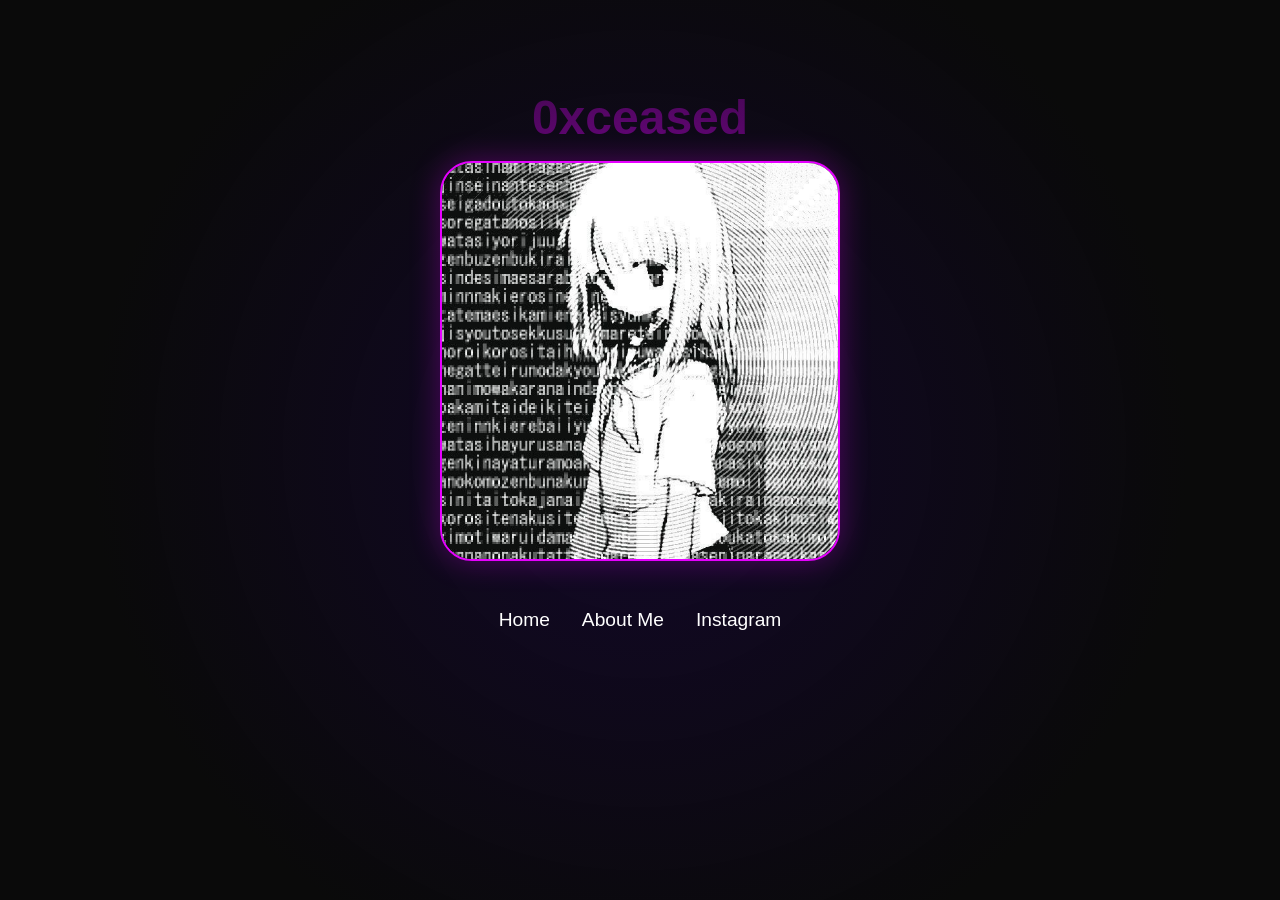
==== index.html @ 14ba4b08 "Updates" ====
<!DOCTYPE html><html><head><meta charSet="utf-8" data-next-head=""/><meta name="viewport" content="width=device-width" data-next-head=""/><title data-next-head="">0xceased</title><meta name="description" content="My personal portfolio" data-next-head=""/><link rel="icon" href="/favicon.ico" data-next-head=""/><link rel="stylesheet" href="https://cdnjs.cloudflare.com/ajax/libs/font-awesome/6.4.0/css/all.min.css" data-next-head=""/><link rel="preload" href="/_next/static/css/c6275c3a0eefd992.css" as="style"/><link rel="stylesheet" href="/_next/static/css/c6275c3a0eefd992.css" data-n-g=""/><noscript data-n-css=""></noscript><script defer="" nomodule="" src="/_next/static/chunks/polyfills-42372ed130431b0a.js"></script><script src="/_next/static/chunks/webpack-08b9b58f7ffa7394.js" defer=""></script><script src="/_next/static/chunks/framework-b96261d959dd50e7.js" defer=""></script><script src="/_next/static/chunks/main-8db2488291f93bdc.js" defer=""></script><script src="/_next/static/chunks/pages/_app-fad7e01f46e0f5ea.js" defer=""></script><script src="/_next/static/chunks/111-16ad2fb2d5dcf433.js" defer=""></script><script src="/_next/static/chunks/pages/index-60b49b6ae63ac7d1.js" defer=""></script><script src="/_next/static/gDVSNSovNAFY7M9oks4rK/_buildManifest.js" defer=""></script><script src="/_next/static/gDVSNSovNAFY7M9oks4rK/_ssgManifest.js" defer=""></script></head><body><div id="__next"><div class="shooting-stars-container"><div class="shooting-star" style="top:30.544070391572518vh;left:49.11658758604682vw;animation-delay:2.3547288114983926s"></div><div class="shooting-star" style="top:55.30156161419973vh;left:74.22468641279558vw;animation-delay:0.712812445022091s"></div><div class="shooting-star" style="top:39.22173859179541vh;left:31.655240510420057vw;animation-delay:2.9733759586581865s"></div><div class="shooting-star" style="top:36.56483819513596vh;left:45.179162339183996vw;animation-delay:2.078448637533067s"></div><div class="shooting-star" style="top:47.999807823678054vh;left:75.27285865798461vw;animation-delay:2.423293395808597s"></div></div><div class="container"><div class="social-sidebar"><div class="follow-text">Follow Me</div><div class="social-links"><a href="#instagram" aria-label="Instagram"><i class="fab fa-instagram"></i></a><a href="#discord" aria-label="Discord"><i class="fab fa-discord"></i></a></div></div><main class="main-content"><div class="centered-content"><h2 class="subtitle"><span class="highlight">0xceased</span></h2><div class="image-container"><div class="profile-image"><img alt="Profile" loading="lazy" width="400" height="400" decoding="async" data-nimg="1" class="glow-effect" style="color:transparent" src="/profile-image.png"/></div></div><div class="nav-links"><a href="/">Home</a><a href="/about">About Me</a><a href="https://www.instagram.com/0xceased/" target="_blank" rel="noopener noreferrer">Instagram</a></div></div></main></div></div><script id="__NEXT_DATA__" type="application/json">{"props":{"pageProps":{}},"page":"/","query":{},"buildId":"gDVSNSovNAFY7M9oks4rK","nextExport":true,"autoExport":true,"isFallback":false,"scriptLoader":[]}</script></body></html>
---- _next/static/css/c6275c3a0eefd992.css ----
:root{--primary-color:#e600ff;--background-dark:#0a0a0a;--text-light:#fff;--gradient-purple:linear-gradient(45deg,#4a00e0,#8e2de2)}body,html{padding:0;margin:0;font-family:-apple-system,BlinkMacSystemFont,Segoe UI,Roboto,Oxygen,Ubuntu,Cantarell,Fira Sans,Droid Sans,Helvetica Neue,sans-serif;background:var(--background-dark);color:var(--text-light);overflow-x:hidden}.container{min-height:100vh;padding:rem;position:relative}.nav-links{gap:2rem;margin-top:2rem;position:relative;z-index:100}.nav-links,.nav-social-link{display:flex;align-items:center}.nav-social-link{gap:.5rem}.nav-social-link i{font-size:1.2rem}.nav-links a:hover{color:var(--primary-color)}.subscribe-btn{background:var(--primary-color);color:#fff;border:none;padding:.8rem 2rem;border-radius:2rem;cursor:pointer;transition:transform .3s ease}.subscribe-btn:hover{transform:scale(1.05)}.social-sidebar{position:absolute;left:-80px;top:50%;transform:translateY(-50%);display:flex;flex-direction:column;gap:1rem;z-index:10}.follow-text{writing-mode:vertical-rl;-webkit-text-orientation:mixed;text-orientation:mixed;margin-bottom:1rem;letter-spacing:2px;font-weight:500}.social-links{display:flex;flex-direction:column;gap:1rem}.social-links a{color:var(--text-light);text-decoration:none;transition:all .3s ease;width:40px;height:40px;border-radius:50%;background:hsla(0,0%,100%,.1);display:flex;align-items:center;justify-content:center}.social-links a:hover{color:var(--primary-color);background:hsla(0,0%,100%,.2);transform:translateY(-3px)}.social-links i{font-size:1.2rem}.main-content{display:flex;justify-content:center;align-items:center;padding:2rem 0;min-height:calc(100vh - 100px)}.centered-content{display:flex;flex-direction:column;align-items:center;gap:1rem;margin-top:-5rem}.subtitle{font-size:3rem;text-align:center;margin:0}.highlight{color:var(--primary-color)}.description{font-size:1.2rem;line-height:1.6;margin-bottom:2rem;color:#888}.watch-btn{background:var(--gradient-purple);color:#fff;border:none;padding:1rem 2.5rem;border-radius:2rem;font-size:1.1rem;cursor:pointer;transition:transform .3s ease}.watch-btn:hover{transform:scale(1.05)}.image-container{position:relative;width:400px;height:400px}.profile-image{width:100%;height:100%;border-radius:2rem;overflow:hidden;border:2px solid var(--primary-color);box-shadow:0 0 30px rgba(230,0,255,.3)}.glow-effect,.profile-image{position:relative}.glow-effect:after{position:absolute;background:linear-gradient(45deg,rgba(230,0,255,.2),rgba(74,0,224,.2));pointer-events:none}.container:before,.glow-effect:after{content:"";top:0;left:0;width:100%;height:100%}.container:before{position:fixed;background:radial-gradient(circle at center,rgba(74,0,224,.15) 0,#0a0a0a 70%);z-index:0}@media (max-width:1024px){.main-content{flex-direction:column;text-align:center;padding:2rem 0}.text-content{padding-right:0;margin-bottom:3rem}.title{font-size:3rem}.subtitle{font-size:2.5rem}.social-sidebar{position:relative;left:0;transform:none;flex-direction:row;align-items:center;justify-content:center;margin-top:2rem}.follow-text{writing-mode:horizontal-tb;margin-bottom:0;margin-right:1rem}.social-links{flex-direction:row}}@media (max-width:768px){.nav-links{display:none}.image-container,.profile-image{width:300px;height:300px}.subtitle{font-size:2.5rem}}@keyframes sunset-gradient{0%{background-position:0 50%}50%{background-position:100% 50%}to{background-position:0 50%}}a{color:inherit;text-decoration:none}*{box-sizing:border-box}@font-face{font-family:Creepster;src:url(/fonts/Creepster-Regular.ttf) format("truetype");font-weight:400;font-style:normal;font-display:swap}.shooting-star{position:absolute;width:2px;height:2px;background-color:hsla(0,0%,100%,.6);border-radius:50%;opacity:0;animation:shooting-star-animation 3s linear infinite}.shooting-star:before{content:"";position:absolute;top:0;left:0;width:50px;height:1px;background:linear-gradient(90deg,hsla(0,0%,100%,.8),hsla(0,0%,100%,0));transform:translateX(-10px) translateY(1px) rotate(-45deg)}@keyframes shooting-star-animation{0%{transform:translateX(0) translateY(0) rotate(0deg);opacity:0}10%{opacity:1;transform:translateX(0) translateY(0) rotate(0deg)}90%{opacity:1;transform:translateX(200vw) translateY(200vh) rotate(180deg)}to{transform:translateX(200vw) translateY(200vh) rotate(180deg);opacity:0}}.about-section{max-width:800px;width:100%;padding:2rem;background:rgba(0,0,0,.3);border-radius:1rem;border:1px solid rgba(230,0,255,.2);-webkit-backdrop-filter:blur(10px);backdrop-filter:blur(10px)}.about-title{font-size:2rem;text-align:center;margin-bottom:2rem}.about-content{font-size:1.2rem;line-height:1.6;color:var(--text-light);margin-bottom:2rem}.skills-section{margin-top:2rem}.skills-section h2{color:var(--primary-color);margin-bottom:1rem}.skills-section ul{list-style:none;padding:0;display:grid;grid-template-columns:repeat(auto-fit,minmax(200px,1fr));grid-gap:1rem;gap:1rem}.skills-section li{padding:.5rem 1rem;background:rgba(230,0,255,.1);border-radius:.5rem;text-align:center;transition:all .3s ease}.skills-section li:hover{background:rgba(230,0,255,.2);transform:translateY(-2px)}.nav-links a{color:var(--text-light);text-decoration:none;font-weight:500;transition:color .3s ease;font-size:1.2rem}@media (max-width:768px){.about-section{padding:1rem}.about-title{font-size:2rem}.skills-section ul{grid-template-columns:1fr}}
---- _next/static/css/c6275c3a0eefd992.css ----
:root{--primary-color:#e600ff;--background-dark:#0a0a0a;--text-light:#fff;--gradient-purple:linear-gradient(45deg,#4a00e0,#8e2de2)}body,html{padding:0;margin:0;font-family:-apple-system,BlinkMacSystemFont,Segoe UI,Roboto,Oxygen,Ubuntu,Cantarell,Fira Sans,Droid Sans,Helvetica Neue,sans-serif;background:var(--background-dark);color:var(--text-light);overflow-x:hidden}.container{min-height:100vh;padding:rem;position:relative}.nav-links{gap:2rem;margin-top:2rem;position:relative;z-index:100}.nav-links,.nav-social-link{display:flex;align-items:center}.nav-social-link{gap:.5rem}.nav-social-link i{font-size:1.2rem}.nav-links a:hover{color:var(--primary-color)}.subscribe-btn{background:var(--primary-color);color:#fff;border:none;padding:.8rem 2rem;border-radius:2rem;cursor:pointer;transition:transform .3s ease}.subscribe-btn:hover{transform:scale(1.05)}.social-sidebar{position:absolute;left:-80px;top:50%;transform:translateY(-50%);display:flex;flex-direction:column;gap:1rem;z-index:10}.follow-text{writing-mode:vertical-rl;-webkit-text-orientation:mixed;text-orientation:mixed;margin-bottom:1rem;letter-spacing:2px;font-weight:500}.social-links{display:flex;flex-direction:column;gap:1rem}.social-links a{color:var(--text-light);text-decoration:none;transition:all .3s ease;width:40px;height:40px;border-radius:50%;background:hsla(0,0%,100%,.1);display:flex;align-items:center;justify-content:center}.social-links a:hover{color:var(--primary-color);background:hsla(0,0%,100%,.2);transform:translateY(-3px)}.social-links i{font-size:1.2rem}.main-content{display:flex;justify-content:center;align-items:center;padding:2rem 0;min-height:calc(100vh - 100px)}.centered-content{display:flex;flex-direction:column;align-items:center;gap:1rem;margin-top:-5rem}.subtitle{font-size:3rem;text-align:center;margin:0}.highlight{color:var(--primary-color)}.description{font-size:1.2rem;line-height:1.6;margin-bottom:2rem;color:#888}.watch-btn{background:var(--gradient-purple);color:#fff;border:none;padding:1rem 2.5rem;border-radius:2rem;font-size:1.1rem;cursor:pointer;transition:transform .3s ease}.watch-btn:hover{transform:scale(1.05)}.image-container{position:relative;width:400px;height:400px}.profile-image{width:100%;height:100%;border-radius:2rem;overflow:hidden;border:2px solid var(--primary-color);box-shadow:0 0 30px rgba(230,0,255,.3)}.glow-effect,.profile-image{position:relative}.glow-effect:after{position:absolute;background:linear-gradient(45deg,rgba(230,0,255,.2),rgba(74,0,224,.2));pointer-events:none}.container:before,.glow-effect:after{content:"";top:0;left:0;width:100%;height:100%}.container:before{position:fixed;background:radial-gradient(circle at center,rgba(74,0,224,.15) 0,#0a0a0a 70%);z-index:0}@media (max-width:1024px){.main-content{flex-direction:column;text-align:center;padding:2rem 0}.text-content{padding-right:0;margin-bottom:3rem}.title{font-size:3rem}.subtitle{font-size:2.5rem}.social-sidebar{position:relative;left:0;transform:none;flex-direction:row;align-items:center;justify-content:center;margin-top:2rem}.follow-text{writing-mode:horizontal-tb;margin-bottom:0;margin-right:1rem}.social-links{flex-direction:row}}@media (max-width:768px){.nav-links{display:none}.image-container,.profile-image{width:300px;height:300px}.subtitle{font-size:2.5rem}}@keyframes sunset-gradient{0%{background-position:0 50%}50%{background-position:100% 50%}to{background-position:0 50%}}a{color:inherit;text-decoration:none}*{box-sizing:border-box}@font-face{font-family:Creepster;src:url(/fonts/Creepster-Regular.ttf) format("truetype");font-weight:400;font-style:normal;font-display:swap}.shooting-star{position:absolute;width:2px;height:2px;background-color:hsla(0,0%,100%,.6);border-radius:50%;opacity:0;animation:shooting-star-animation 3s linear infinite}.shooting-star:before{content:"";position:absolute;top:0;left:0;width:50px;height:1px;background:linear-gradient(90deg,hsla(0,0%,100%,.8),hsla(0,0%,100%,0));transform:translateX(-10px) translateY(1px) rotate(-45deg)}@keyframes shooting-star-animation{0%{transform:translateX(0) translateY(0) rotate(0deg);opacity:0}10%{opacity:1;transform:translateX(0) translateY(0) rotate(0deg)}90%{opacity:1;transform:translateX(200vw) translateY(200vh) rotate(180deg)}to{transform:translateX(200vw) translateY(200vh) rotate(180deg);opacity:0}}.about-section{max-width:800px;width:100%;padding:2rem;background:rgba(0,0,0,.3);border-radius:1rem;border:1px solid rgba(230,0,255,.2);-webkit-backdrop-filter:blur(10px);backdrop-filter:blur(10px)}.about-title{font-size:2rem;text-align:center;margin-bottom:2rem}.about-content{font-size:1.2rem;line-height:1.6;color:var(--text-light);margin-bottom:2rem}.skills-section{margin-top:2rem}.skills-section h2{color:var(--primary-color);margin-bottom:1rem}.skills-section ul{list-style:none;padding:0;display:grid;grid-template-columns:repeat(auto-fit,minmax(200px,1fr));grid-gap:1rem;gap:1rem}.skills-section li{padding:.5rem 1rem;background:rgba(230,0,255,.1);border-radius:.5rem;text-align:center;transition:all .3s ease}.skills-section li:hover{background:rgba(230,0,255,.2);transform:translateY(-2px)}.nav-links a{color:var(--text-light);text-decoration:none;font-weight:500;transition:color .3s ease;font-size:1.2rem}@media (max-width:768px){.about-section{padding:1rem}.about-title{font-size:2rem}.skills-section ul{grid-template-columns:1fr}}
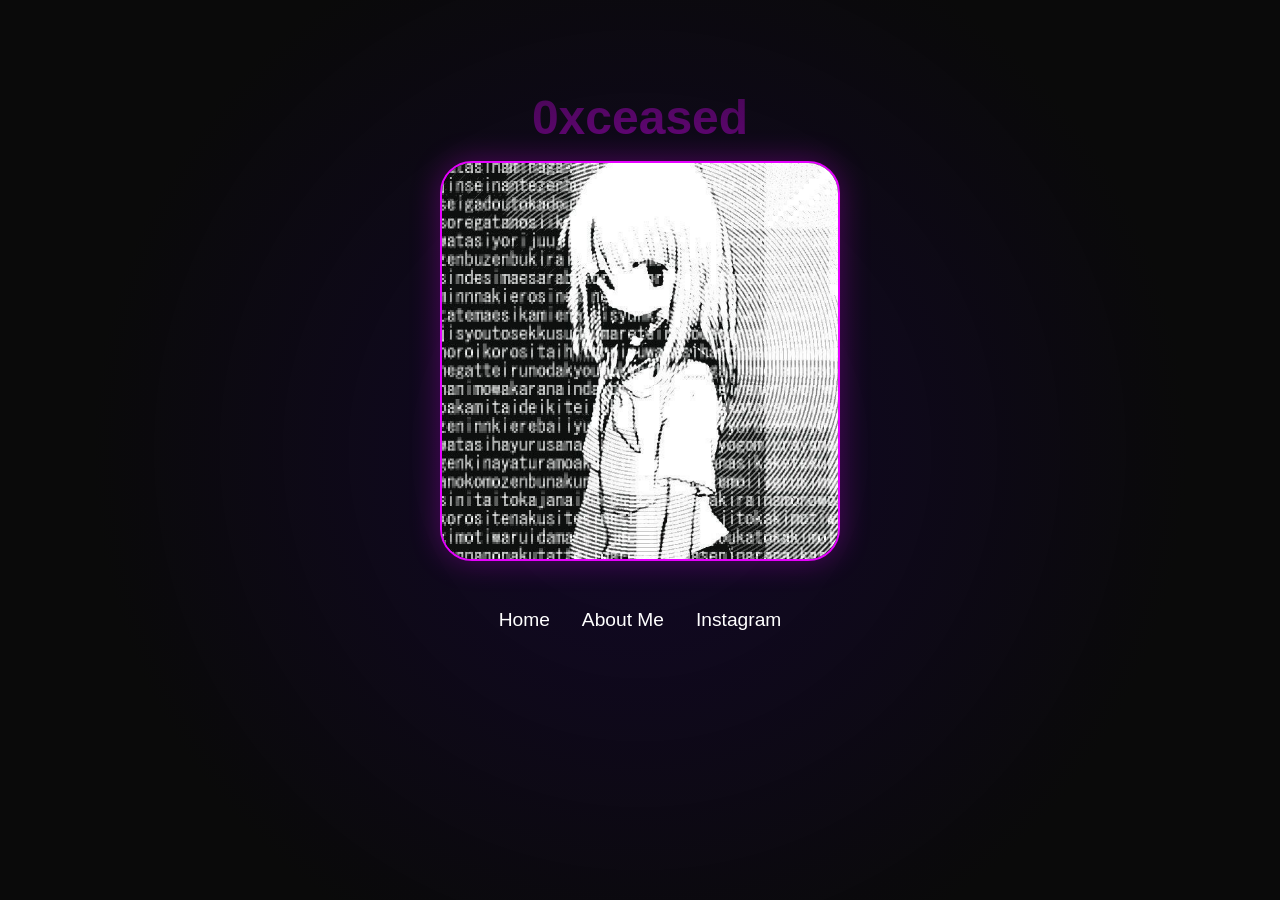
==== commit ba3f4319: "Updates" ====
--- a/index.html
+++ b/index.html
@@ -1 +1 @@
-<!DOCTYPE html><html><head><meta charSet="utf-8" data-next-head=""/><meta name="viewport" content="width=device-width" data-next-head=""/><title data-next-head="">0xceased</title><meta name="description" content="My personal portfolio" data-next-head=""/><link rel="icon" href="/favicon.ico" data-next-head=""/><link rel="stylesheet" href="https://cdnjs.cloudflare.com/ajax/libs/font-awesome/6.4.0/css/all.min.css" data-next-head=""/><link rel="preload" href="/_next/static/css/c6275c3a0eefd992.css" as="style"/><link rel="stylesheet" href="/_next/static/css/c6275c3a0eefd992.css" data-n-g=""/><noscript data-n-css=""></noscript><script defer="" nomodule="" src="/_next/static/chunks/polyfills-42372ed130431b0a.js"></script><script src="/_next/static/chunks/webpack-08b9b58f7ffa7394.js" defer=""></script><script src="/_next/static/chunks/framework-b96261d959dd50e7.js" defer=""></script><script src="/_next/static/chunks/main-8db2488291f93bdc.js" defer=""></script><script src="/_next/static/chunks/pages/_app-fad7e01f46e0f5ea.js" defer=""></script><script src="/_next/static/chunks/111-16ad2fb2d5dcf433.js" defer=""></script><script src="/_next/static/chunks/pages/index-60b49b6ae63ac7d1.js" defer=""></script><script src="/_next/static/gDVSNSovNAFY7M9oks4rK/_buildManifest.js" defer=""></script><script src="/_next/static/gDVSNSovNAFY7M9oks4rK/_ssgManifest.js" defer=""></script></head><body><div id="__next"><div class="shooting-stars-container"><div class="shooting-star" style="top:30.544070391572518vh;left:49.11658758604682vw;animation-delay:2.3547288114983926s"></div><div class="shooting-star" style="top:55.30156161419973vh;left:74.22468641279558vw;animation-delay:0.712812445022091s"></div><div class="shooting-star" style="top:39.22173859179541vh;left:31.655240510420057vw;animation-delay:2.9733759586581865s"></div><div class="shooting-star" style="top:36.56483819513596vh;left:45.179162339183996vw;animation-delay:2.078448637533067s"></div><div class="shooting-star" style="top:47.999807823678054vh;left:75.27285865798461vw;animation-delay:2.423293395808597s"></div></div><div class="container"><div class="social-sidebar"><div class="follow-text">Follow Me</div><div class="social-links"><a href="#instagram" aria-label="Instagram"><i class="fab fa-instagram"></i></a><a href="#discord" aria-label="Discord"><i class="fab fa-discord"></i></a></div></div><main class="main-content"><div class="centered-content"><h2 class="subtitle"><span class="highlight">0xceased</span></h2><div class="image-container"><div class="profile-image"><img alt="Profile" loading="lazy" width="400" height="400" decoding="async" data-nimg="1" class="glow-effect" style="color:transparent" src="/profile-image.png"/></div></div><div class="nav-links"><a href="/">Home</a><a href="/about">About Me</a><a href="https://www.instagram.com/0xceased/" target="_blank" rel="noopener noreferrer">Instagram</a></div></div></main></div></div><script id="__NEXT_DATA__" type="application/json">{"props":{"pageProps":{}},"page":"/","query":{},"buildId":"gDVSNSovNAFY7M9oks4rK","nextExport":true,"autoExport":true,"isFallback":false,"scriptLoader":[]}</script></body></html>+<!DOCTYPE html><html><head><meta charSet="utf-8" data-next-head=""/><meta name="viewport" content="width=device-width" data-next-head=""/><title data-next-head="">0xceased</title><meta name="description" content="My personal portfolio" data-next-head=""/><link rel="icon" href="/favicon.ico" data-next-head=""/><link rel="stylesheet" href="https://cdnjs.cloudflare.com/ajax/libs/font-awesome/6.4.0/css/all.min.css" data-next-head=""/><link rel="preload" href="/_next/static/css/c6275c3a0eefd992.css" as="style"/><link rel="stylesheet" href="/_next/static/css/c6275c3a0eefd992.css" data-n-g=""/><noscript data-n-css=""></noscript><script defer="" nomodule="" src="/_next/static/chunks/polyfills-42372ed130431b0a.js"></script><script src="/_next/static/chunks/webpack-08b9b58f7ffa7394.js" defer=""></script><script src="/_next/static/chunks/framework-b96261d959dd50e7.js" defer=""></script><script src="/_next/static/chunks/main-8db2488291f93bdc.js" defer=""></script><script src="/_next/static/chunks/pages/_app-fad7e01f46e0f5ea.js" defer=""></script><script src="/_next/static/chunks/111-16ad2fb2d5dcf433.js" defer=""></script><script src="/_next/static/chunks/pages/index-60b49b6ae63ac7d1.js" defer=""></script><script src="/_next/static/83nD4O0Bm1dFfBbxZKiav/_buildManifest.js" defer=""></script><script src="/_next/static/83nD4O0Bm1dFfBbxZKiav/_ssgManifest.js" defer=""></script></head><body><div id="__next"><div class="shooting-stars-container"><div class="shooting-star" style="top:93.63853452862074vh;left:44.38033334837892vw;animation-delay:2.5313806321873673s"></div><div class="shooting-star" style="top:95.03384059479929vh;left:83.1728219825069vw;animation-delay:1.8578348362443757s"></div><div class="shooting-star" style="top:9.208850467643348vh;left:70.21048342130113vw;animation-delay:0.716907476559749s"></div><div class="shooting-star" style="top:63.67503616827743vh;left:58.7341550947345vw;animation-delay:0.5655019354868098s"></div><div class="shooting-star" style="top:16.119594096721812vh;left:34.087102328492634vw;animation-delay:1.0948635111760776s"></div></div><div class="container"><div class="social-sidebar"><div class="follow-text">Follow Me</div><div class="social-links"><a href="#instagram" aria-label="Instagram"><i class="fab fa-instagram"></i></a><a href="#discord" aria-label="Discord"><i class="fab fa-discord"></i></a></div></div><main class="main-content"><div class="centered-content"><h2 class="subtitle"><span class="highlight">0xceased</span></h2><div class="image-container"><div class="profile-image"><img alt="Profile" loading="lazy" width="400" height="400" decoding="async" data-nimg="1" class="glow-effect" style="color:transparent" src="/profile-image.png"/></div></div><div class="nav-links"><a href="/">Home</a><a href="/about">About Me</a><a href="https://www.instagram.com/0xceased/" target="_blank" rel="noopener noreferrer">Instagram</a></div></div></main></div></div><script id="__NEXT_DATA__" type="application/json">{"props":{"pageProps":{}},"page":"/","query":{},"buildId":"83nD4O0Bm1dFfBbxZKiav","nextExport":true,"autoExport":true,"isFallback":false,"scriptLoader":[]}</script></body></html>
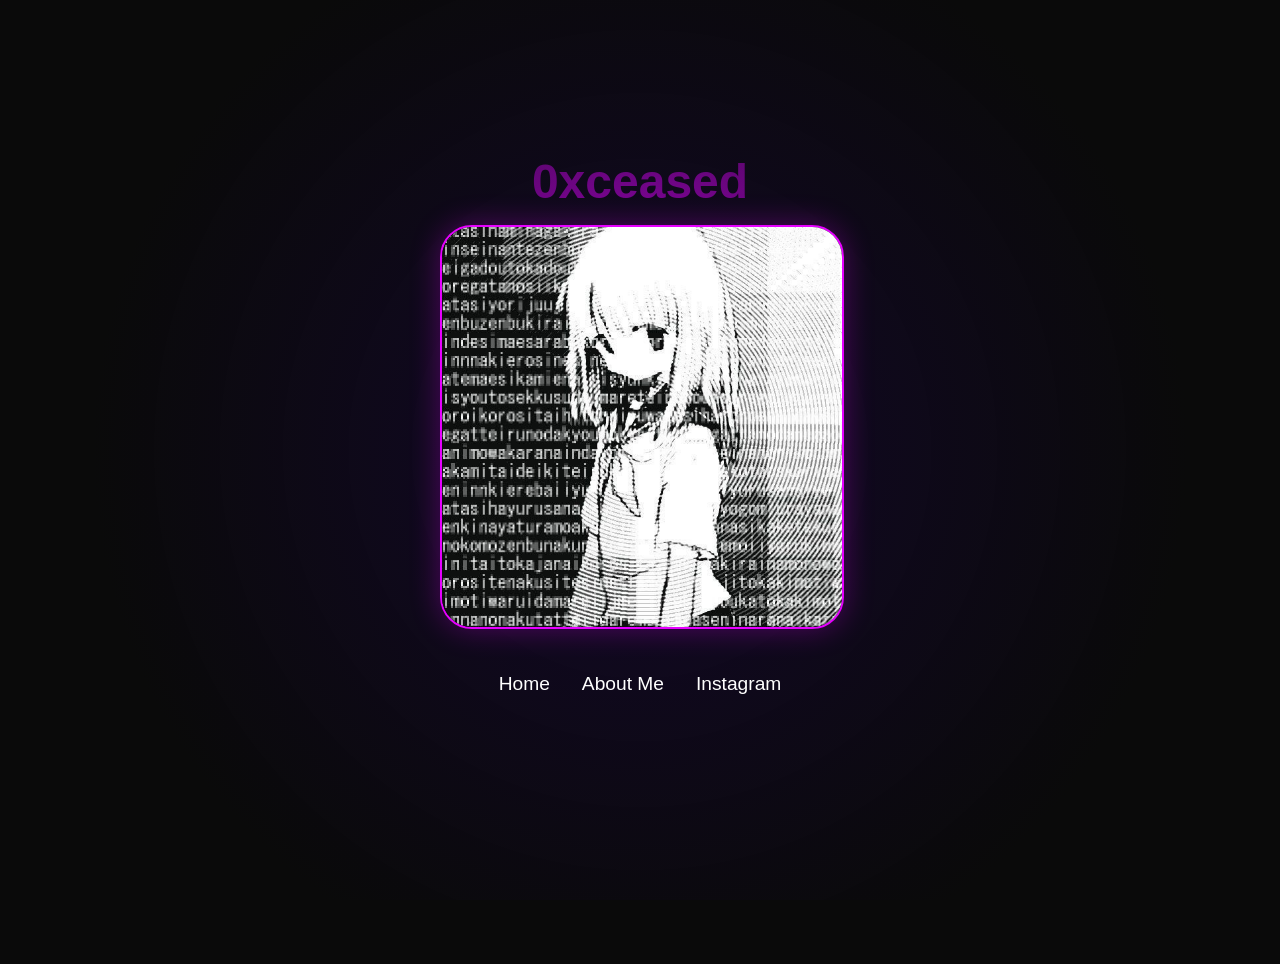
==== commit dfe0182e: "Add files via upload" ====
--- a/index.html
+++ b/index.html
@@ -1 +1,67 @@
-<!DOCTYPE html><html><head><meta charSet="utf-8" data-next-head=""/><meta name="viewport" content="width=device-width" data-next-head=""/><title data-next-head="">0xceased</title><meta name="description" content="My personal portfolio" data-next-head=""/><link rel="icon" href="/favicon.ico" data-next-head=""/><link rel="stylesheet" href="https://cdnjs.cloudflare.com/ajax/libs/font-awesome/6.4.0/css/all.min.css" data-next-head=""/><link rel="preload" href="/_next/static/css/c6275c3a0eefd992.css" as="style"/><link rel="stylesheet" href="/_next/static/css/c6275c3a0eefd992.css" data-n-g=""/><noscript data-n-css=""></noscript><script defer="" nomodule="" src="/_next/static/chunks/polyfills-42372ed130431b0a.js"></script><script src="/_next/static/chunks/webpack-08b9b58f7ffa7394.js" defer=""></script><script src="/_next/static/chunks/framework-b96261d959dd50e7.js" defer=""></script><script src="/_next/static/chunks/main-8db2488291f93bdc.js" defer=""></script><script src="/_next/static/chunks/pages/_app-fad7e01f46e0f5ea.js" defer=""></script><script src="/_next/static/chunks/111-16ad2fb2d5dcf433.js" defer=""></script><script src="/_next/static/chunks/pages/index-60b49b6ae63ac7d1.js" defer=""></script><script src="/_next/static/83nD4O0Bm1dFfBbxZKiav/_buildManifest.js" defer=""></script><script src="/_next/static/83nD4O0Bm1dFfBbxZKiav/_ssgManifest.js" defer=""></script></head><body><div id="__next"><div class="shooting-stars-container"><div class="shooting-star" style="top:93.63853452862074vh;left:44.38033334837892vw;animation-delay:2.5313806321873673s"></div><div class="shooting-star" style="top:95.03384059479929vh;left:83.1728219825069vw;animation-delay:1.8578348362443757s"></div><div class="shooting-star" style="top:9.208850467643348vh;left:70.21048342130113vw;animation-delay:0.716907476559749s"></div><div class="shooting-star" style="top:63.67503616827743vh;left:58.7341550947345vw;animation-delay:0.5655019354868098s"></div><div class="shooting-star" style="top:16.119594096721812vh;left:34.087102328492634vw;animation-delay:1.0948635111760776s"></div></div><div class="container"><div class="social-sidebar"><div class="follow-text">Follow Me</div><div class="social-links"><a href="#instagram" aria-label="Instagram"><i class="fab fa-instagram"></i></a><a href="#discord" aria-label="Discord"><i class="fab fa-discord"></i></a></div></div><main class="main-content"><div class="centered-content"><h2 class="subtitle"><span class="highlight">0xceased</span></h2><div class="image-container"><div class="profile-image"><img alt="Profile" loading="lazy" width="400" height="400" decoding="async" data-nimg="1" class="glow-effect" style="color:transparent" src="/profile-image.png"/></div></div><div class="nav-links"><a href="/">Home</a><a href="/about">About Me</a><a href="https://www.instagram.com/0xceased/" target="_blank" rel="noopener noreferrer">Instagram</a></div></div></main></div></div><script id="__NEXT_DATA__" type="application/json">{"props":{"pageProps":{}},"page":"/","query":{},"buildId":"83nD4O0Bm1dFfBbxZKiav","nextExport":true,"autoExport":true,"isFallback":false,"scriptLoader":[]}</script></body></html>+<!DOCTYPE html>
+<html lang="en">
+<head>
+    <meta charset="UTF-8">
+    <meta name="viewport" content="width=device-width, initial-scale=1.0">
+    <title>0xceased</title>
+    <meta name="description" content="My personal portfolio">
+    <link rel="icon" href="/favicon.ico">
+    <link rel="stylesheet" href="https://cdnjs.cloudflare.com/ajax/libs/font-awesome/6.4.0/css/all.min.css">
+    <link rel="stylesheet" href="styles.css">
+</head>
+<body>
+    <div class="container">
+        <!-- Social Links Sidebar -->
+        <div class="social-sidebar">
+            <div class="follow-text">Follow Me</div>
+            <div class="social-links">
+                <a href="#instagram" aria-label="Instagram">
+                    <i class="fab fa-instagram"></i>
+                </a>
+                <a href="#discord" aria-label="Discord">
+                    <i class="fab fa-discord"></i>
+                </a>
+            </div>
+        </div>
+
+        <!-- Main Content -->
+        <main class="main-content">
+            <div class="centered-content">
+                <h2 class="subtitle">
+                    <span class="highlight">0xceased</span>
+                </h2>
+                
+                <div class="image-container">
+                    <div class="profile-image">
+                        <img 
+                            src="profile-image.png" 
+                            alt="Profile" 
+                            width="400" 
+                            height="400"
+                            class="glow-effect"
+                        >
+                    </div>
+                </div>
+
+                <!-- Navigation links -->
+                <div class="nav-links">
+                    <a href="index.html">Home</a>
+                    <a href="about.html">About Me</a>
+                    <a 
+                        href="https://www.instagram.com/0xceased/" 
+                        target="_blank" 
+                        rel="noopener noreferrer"
+                    >
+                        Instagram
+                    </a>
+                </div>
+            </div>
+        </main>
+    </div>
+
+    <!-- Shooting Stars Container -->
+    <div id="shooting-stars-container"></div>
+
+    <script src="script.js"></script>
+</body>
+</html> 
--- a/styles.css
+++ b/styles.css
@@ -0,0 +1,331 @@
+/* Your existing CSS from globals.css goes here, with these modifications: */
+
+/* Update shooting stars container positioning */
+#shooting-stars-container {
+    position: fixed;
+    top: 0;
+    left: 0;
+    width: 100%;
+    height: 100%;
+    pointer-events: none;
+    z-index: 1;
+}
+
+/* Rest of your CSS remains the same */
+
+:root {
+  --primary-color: #e600ff;
+  --background-dark: #0a0a0a;
+  --text-light: #ffffff;
+  --gradient-purple: linear-gradient(45deg, #4a00e0, #8e2de2);
+}
+
+html,
+body {
+  padding: 0;
+  margin: 0;
+  font-family: -apple-system, BlinkMacSystemFont, Segoe UI, Roboto, Oxygen,
+    Ubuntu, Cantarell, Fira Sans, Droid Sans, Helvetica Neue, sans-serif;
+  background: var(--background-dark);
+  color: var(--text-light);
+  overflow-x: hidden;
+}
+
+.container {
+  min-height: 100vh;
+  padding: 2rem;
+  position: relative;
+}
+
+/* Navigation Links */
+.nav-links {
+  display: flex;
+  gap: 2rem;
+  margin-top: 2rem;
+  align-items: center;
+  position: relative;
+  z-index: 100;
+}
+
+.nav-links a {
+  color: var(--text-light);
+  text-decoration: none;
+  font-weight: 500;
+  transition: color 0.3s ease;
+  font-size: 1.2rem;
+}
+
+.nav-links a:hover {
+  color: var(--primary-color);
+}
+
+/* Social Sidebar */
+.social-sidebar {
+  position: absolute;
+  left: -80px;
+  top: 50%;
+  transform: translateY(-50%);
+  display: flex;
+  flex-direction: column;
+  gap: 1rem;
+  z-index: 10;
+}
+
+.follow-text {
+  writing-mode: vertical-rl;
+  text-orientation: mixed;
+  margin-bottom: 1rem;
+  letter-spacing: 2px;
+  font-weight: 500;
+}
+
+.social-links {
+  display: flex;
+  flex-direction: column;
+  gap: 1rem;
+}
+
+.social-links a {
+  color: var(--text-light);
+  text-decoration: none;
+  transition: all 0.3s ease;
+  width: 40px;
+  height: 40px;
+  border-radius: 50%;
+  background: rgba(255, 255, 255, 0.1);
+  display: flex;
+  align-items: center;
+  justify-content: center;
+}
+
+.social-links a:hover {
+  color: var(--primary-color);
+  background: rgba(255, 255, 255, 0.2);
+  transform: translateY(-3px);
+}
+
+.social-links i {
+  font-size: 1.2rem;
+}
+
+/* Main Content */
+.main-content {
+  display: flex;
+  justify-content: center;
+  align-items: center;
+  padding: 2rem 0;
+  min-height: calc(100vh - 100px);
+}
+
+.centered-content {
+  display: flex;
+  flex-direction: column;
+  align-items: center;
+  gap: 1rem;
+  margin-top: -5rem;
+}
+
+.subtitle {
+  font-size: 3rem;
+  text-align: center;
+  margin: 0;
+}
+
+.highlight {
+  color: var(--primary-color);
+}
+
+/* Profile Image */
+.image-container {
+  position: relative;
+  width: 400px;
+  height: 400px;
+}
+
+.profile-image {
+  position: relative;
+  width: 100%;
+  height: 100%;
+  border-radius: 2rem;
+  overflow: hidden;
+  border: 2px solid var(--primary-color);
+  box-shadow: 0 0 30px rgba(230, 0, 255, 0.3);
+}
+
+.profile-image img {
+  width: 100%;
+  height: 100%;
+  object-fit: cover;
+}
+
+.glow-effect {
+  position: relative;
+}
+
+.glow-effect::after {
+  content: '';
+  position: absolute;
+  top: 0;
+  left: 0;
+  width: 100%;
+  height: 100%;
+  background: linear-gradient(45deg, 
+    rgba(230, 0, 255, 0.2),
+    rgba(74, 0, 224, 0.2)
+  );
+  pointer-events: none;
+}
+
+/* Background Gradient */
+.container::before {
+  content: '';
+  position: fixed;
+  top: 0;
+  left: 0;
+  width: 100%;
+  height: 100%;
+  background: radial-gradient(circle at center,
+    rgba(74, 0, 224, 0.15) 0%,
+    rgba(10, 10, 10, 1) 70%
+  );
+  z-index: 0;
+}
+
+/* Shooting Stars */
+#shooting-stars-container {
+  position: fixed;
+  top: 0;
+  left: 0;
+  width: 100%;
+  height: 100%;
+  pointer-events: none;
+  z-index: 1;
+}
+
+.shooting-star {
+  position: absolute;
+  width: 2px;
+  height: 2px;
+  background-color: rgba(255, 255, 255, 0.6);
+  border-radius: 50%;
+  opacity: 0;
+  animation: shooting-star-animation 3s linear infinite;
+}
+
+.shooting-star::before {
+  content: '';
+  position: absolute;
+  top: 0;
+  left: 0;
+  width: 50px;
+  height: 1px;
+  background: linear-gradient(to right, rgba(255, 255, 255, 0.8), rgba(255, 255, 255, 0));
+  transform: translateX(-10px) translateY(1px) rotate(-45deg);
+}
+
+@keyframes shooting-star-animation {
+  0% {
+    transform: translateX(0) translateY(0) rotate(0deg);
+    opacity: 0;
+  }
+  10% {
+    opacity: 1;
+    transform: translateX(0) translateY(0) rotate(0deg);
+  }
+  90% {
+    opacity: 1;
+    transform: translateX(200vw) translateY(200vh) rotate(180deg);
+  }
+  100% {
+    transform: translateX(200vw) translateY(200vh) rotate(180deg);
+    opacity: 0;
+  }
+}
+
+/* About Page Styles */
+.about-section {
+  max-width: 800px;
+  width: 100%;
+  padding: 2rem;
+  background: rgba(0, 0, 0, 0.3);
+  border-radius: 1rem;
+  border: 1px solid rgba(230, 0, 255, 0.2);
+  backdrop-filter: blur(10px);
+}
+
+.about-title {
+  font-size: 2rem;
+  text-align: center;
+  margin-bottom: 2rem;
+}
+
+.about-content {
+  font-size: 1.2rem;
+  line-height: 1.6;
+  color: var(--text-light);
+  margin-bottom: 2rem;
+}
+
+.skills-section {
+  margin-top: 2rem;
+}
+
+.skills-section ul {
+  list-style: none;
+  padding: 0;
+  display: grid;
+  grid-template-columns: repeat(auto-fit, minmax(200px, 1fr));
+  gap: 1rem;
+}
+
+.skills-section li {
+  padding: 0.5rem 1rem;
+  background: rgba(230, 0, 255, 0.1);
+  border-radius: 0.5rem;
+  text-align: center;
+  transition: all 0.3s ease;
+}
+
+.skills-section li:hover {
+  background: rgba(230, 0, 255, 0.2);
+  transform: translateY(-2px);
+}
+
+/* Responsive Design */
+@media (max-width: 1024px) {
+  .social-sidebar {
+    position: relative;
+    left: 0;
+    transform: none;
+    flex-direction: row;
+    align-items: center;
+    justify-content: center;
+    margin-top: 2rem;
+  }
+
+  .follow-text {
+    writing-mode: horizontal-tb;
+    margin-bottom: 0;
+    margin-right: 1rem;
+  }
+
+  .social-links {
+    flex-direction: row;
+  }
+}
+
+@media (max-width: 768px) {
+  .image-container,
+  .profile-image {
+    width: 300px;
+    height: 300px;
+  }
+
+  .subtitle {
+    font-size: 2.5rem;
+  }
+
+  .about-section {
+    padding: 1rem;
+  }
+} 
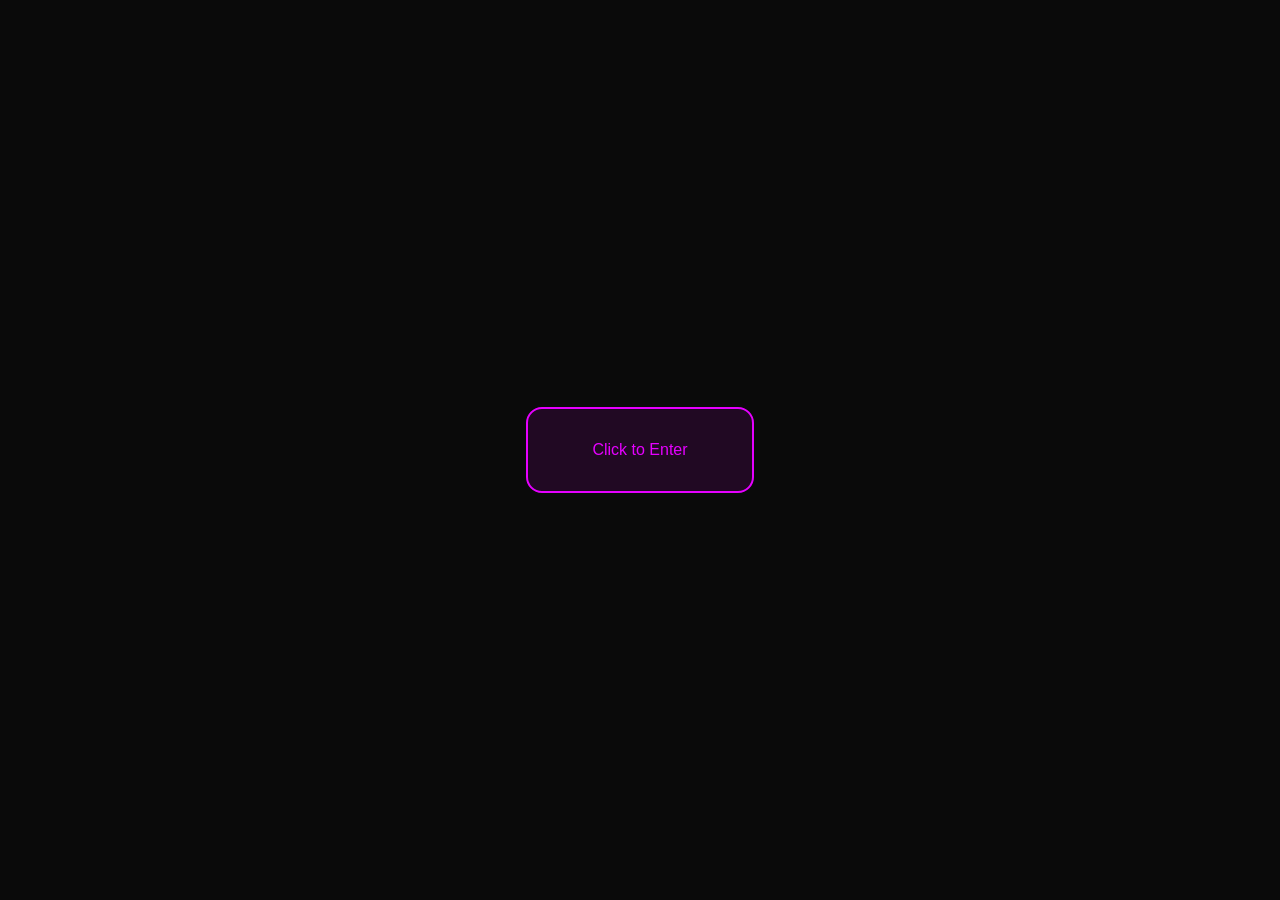
==== commit 47776159: "Update index.html" ====
--- a/index.html
+++ b/index.html
@@ -10,58 +10,72 @@
     <link rel="stylesheet" href="styles.css">
 </head>
 <body>
-    <div class="container">
-        <!-- Social Links Sidebar -->
-        <div class="social-sidebar">
-            <div class="follow-text">Follow Me</div>
-            <div class="social-links">
-                <a href="#instagram" aria-label="Instagram">
-                    <i class="fab fa-instagram"></i>
-                </a>
-                <a href="#discord" aria-label="Discord">
-                    <i class="fab fa-discord"></i>
-                </a>
-            </div>
+    <!-- Landing Screen -->
+    <div id="landing-screen" class="landing-screen">
+        <div class="enter-button">
+            <span class="highlight">Click to Enter</span>
         </div>
+    </div>
 
-        <!-- Main Content -->
-        <main class="main-content">
-            <div class="centered-content">
-                <h2 class="subtitle">
-                    <span class="highlight">0xceased</span>
-                </h2>
-                
-                <div class="image-container">
-                    <div class="profile-image">
-                        <img 
-                            src="profile-image.png" 
-                            alt="Profile" 
-                            width="400" 
-                            height="400"
-                            class="glow-effect"
-                        >
-                    </div>
-                </div>
-
-                <!-- Navigation links -->
-                <div class="nav-links">
-                    <a href="index.html">Home</a>
-                    <a href="about.html">About Me</a>
-                    <a 
-                        href="https://www.instagram.com/0xceased/" 
-                        target="_blank" 
-                        rel="noopener noreferrer"
-                    >
-                        Instagram
+    <!-- Main Content (initially hidden) -->
+    <div id="main-content-wrapper" class="hidden">
+        <div class="container">
+            <!-- Social Links Sidebar -->
+            <div class="social-sidebar">
+                <div class="follow-text">Follow Me</div>
+                <div class="social-links">
+                    <a href="#instagram" aria-label="Instagram">
+                        <i class="fab fa-instagram"></i>
+                    </a>
+                    <a href="#discord" aria-label="Discord">
+                        <i class="fab fa-discord"></i>
                     </a>
                 </div>
             </div>
-        </main>
+
+            <!-- Main Content -->
+            <main class="main-content">
+                <div class="centered-content">
+                    <h2 class="subtitle">
+                        <span class="highlight">0xceased</span>
+                    </h2>
+                    
+                    <div class="image-container">
+                        <div class="profile-image">
+                            <img 
+                                src="profile-image.png" 
+                                alt="Profile" 
+                                width="400" 
+                                height="400"
+                                class="glow-effect"
+                            >
+                        </div>
+                    </div>
+
+                    <!-- Navigation links -->
+                    <div class="nav-links">
+                        <a href="index.html">Home</a>
+                        <a href="about.html">About Me</a>
+                        <a 
+                            href="https://www.instagram.com/0xceased/" 
+                            target="_blank" 
+                            rel="noopener noreferrer"
+                        >
+                            Instagram
+                        </a>
+                    </div>
+                </div>
+            </main>
+        </div>
+
+        <div id="shooting-stars-container"></div>
     </div>
 
-    <!-- Shooting Stars Container -->
-    <div id="shooting-stars-container"></div>
+    <!-- Audio Element -->
+    <audio id="background-music" loop>
+        <source src="background-music.mp3" type="audio/mpeg">
+    </audio>
 
     <script src="script.js"></script>
 </body>
-</html> +</html> 
--- a/styles.css
+++ b/styles.css
@@ -35,6 +35,8 @@
   min-height: 100vh;
   padding: 2rem;
   position: relative;
+  transition: filter 0.1s ease;
+  will-change: transform, filter; /* Optimize performance */
 }
 
 /* Navigation Links */
@@ -328,4 +330,58 @@
   .about-section {
     padding: 1rem;
   }
-} +}
+
+/* Landing Screen Styles */
+.landing-screen {
+    position: fixed;
+    top: 0;
+    left: 0;
+    width: 100%;
+    height: 100vh;
+    background: var(--background-dark);
+    display: flex;
+    justify-content: center;
+    align-items: center;
+    z-index: 1000;
+}
+
+.enter-button {
+    padding: 2rem 4rem;
+    border: 2px solid var(--primary-color);
+    border-radius: 1rem;
+    cursor: pointer;
+    transition: all 0.3s ease;
+    background: rgba(230, 0, 255, 0.1);
+}
+
+.enter-button:hover {
+    transform: scale(1.05);
+    background: rgba(230, 0, 255, 0.2);
+    box-shadow: 0 0 30px rgba(230, 0, 255, 0.3);
+}
+
+.hidden {
+    display: none;
+}
+
+/* Fade Out Animation */
+.fade-out {
+    animation: fadeOut 1s forwards;
+}
+
+@keyframes fadeOut {
+    from {
+        opacity: 1;
+    }
+    to {
+        opacity: 0;
+        visibility: hidden;
+    }
+}
+
+/* Optional: Add this if you want the effect to apply to the whole page */
+#main-content-wrapper {
+    transform-style: preserve-3d;
+    perspective: 1000px;
+} 
